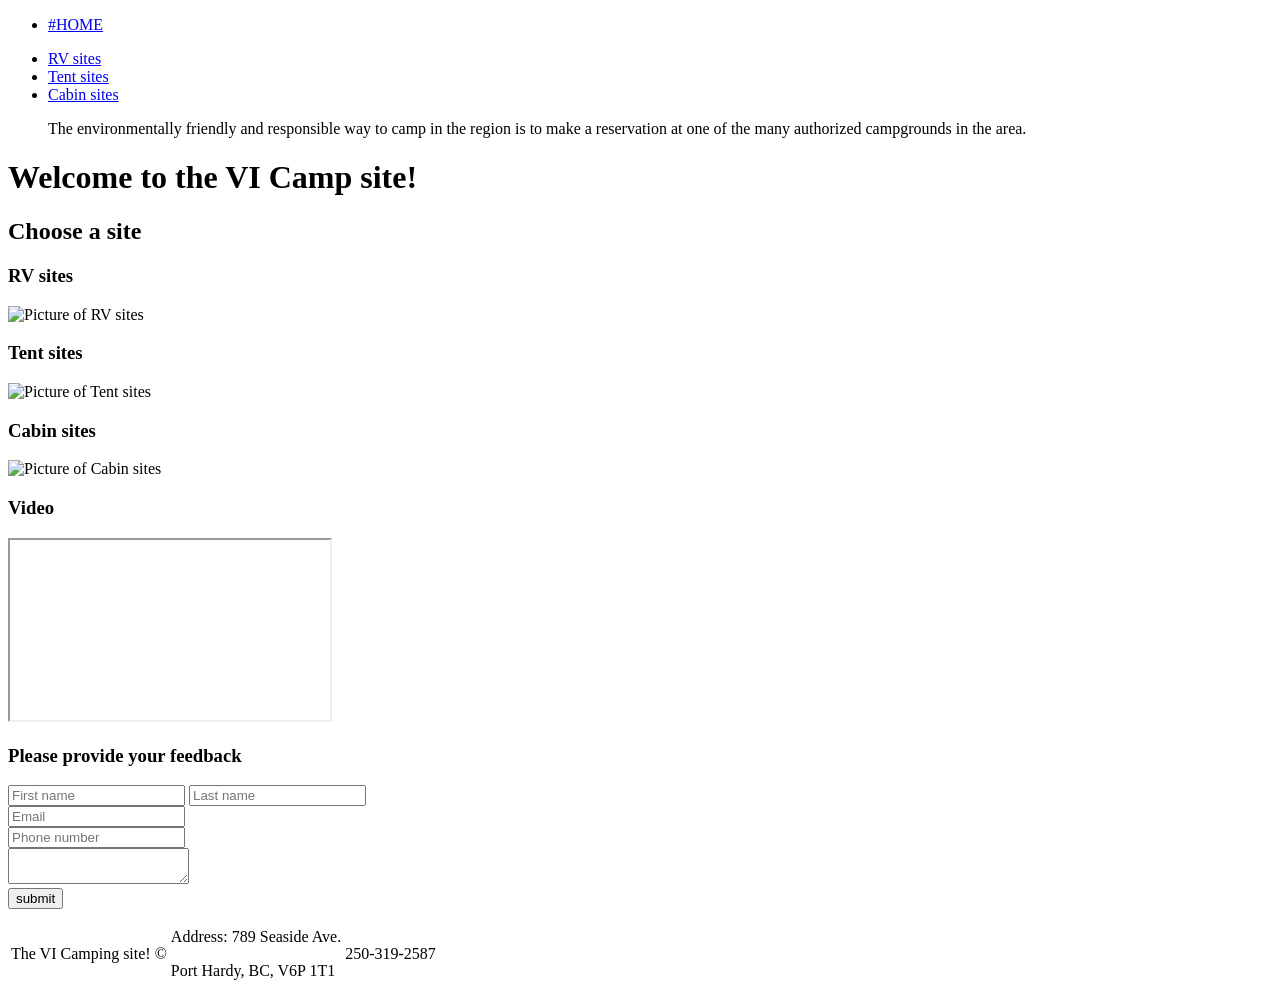
==== Camping site in Northern VI_v2.html @ b3e8bdc3 "Added CSS styling file" ====
<!DOCTYPE HTML>
<html>
<head>
<title> Short webpage! </title>
<meta charset ="UTF-8">
<meta name="description" content="a short one page webpage">
</head>
<body>
<nav> 
<ul> 
<li><a Href="Camping site in Northern VI.html">#HOME</a></li>
</ul>
<ul> 
<li><a Href="#RV">RV sites</a></li>
<li><a Href="#Tent">Tent sites</a></li>
<li><a Href="#Cabin">Cabin sites</a></li>
</ul>
   </nav>
  <!--Header-->
   <Header>
   <blockquote>
  <p> The environmentally friendly and responsible way to camp in the region is to make a reservation at one of the many authorized campgrounds in the area.</p>
</blockquote>
   <div> <h1> Welcome to the VI Camp site! </h1> </div>
   </Header>
 <!-- Campsite Images-->
   <section>
   <div><h2> Choose a site </h2>
   <div id="RV"> <!-- RV site IMMAGES--> 
   <div> <h3> RV sites </h3>
   <img src="C:/Users/arash/OneDrive/Documents/GitHub/Short Webpage assignment/Images/RV.JPG" alt="Picture of RV sites">  
   </div>
    </div>
   <div id="Tent"> <!-- Tent site IMMAGES--> 
      <div> <h3> Tent sites </h3>
   <img src="C:/Users/arash/OneDrive/Documents/GitHub/Short Webpage assignment/Images/Tent.JPG" alt="Picture of Tent sites" iframe width = "320" height = "180" img>  
   </div>
      </div> 
	   <div id="Cabin"> <!-- Cabin site IMMAGES--> 
      <div> <h3> Cabin sites </h3>
   <img src="C:/Users/arash/OneDrive/Documents/GitHub/Short Webpage assignment/Images/Cabin.JPG" alt="Picture of Cabin sites">  
   </div>
      </div> 
	   </div> 
 </Section> 
 <!-- Videos-->
      <section>  
   <!-- Camp site video-->	
   	 	  <div> 
		  <h3> Video </h3> 
		  <iframe width = "320" height = "180" src="https://www.youtube.com/embed/V4DYqSNaS4Q"> </iframe>
		     </div> 
   	 	  </section>

<Footer> 
 <!--Form-->
   <Section> 
   <div> <h3> Please provide your feedback</h3> 
   <div> 
   <form> 
   <input  type="text" placeholder="First name">
      <input  type="text" placeholder="Last name"> <br>
	        <input  type="Email" placeholder="Email"> <br>
      <input  type="Tel" placeholder="Phone number"> <br>
<textarea placeholder="Type message here..."> </textarea> <br>
<input type="submit" value="submit">
<table>
 <tr> 
 <td> 
 <p> The VI Camping site! &copy; </p> 
 </td>
 <td> 
 <p> Address: 789 Seaside Ave. </p> 
 <p> Port Hardy, BC, V6P 1T1 </p> 
 </td>
  <td> 
 <p> 250-319-2587 </p> 
 </td>
 </tr>

 </table>
   </Footer>
</body>
</html>
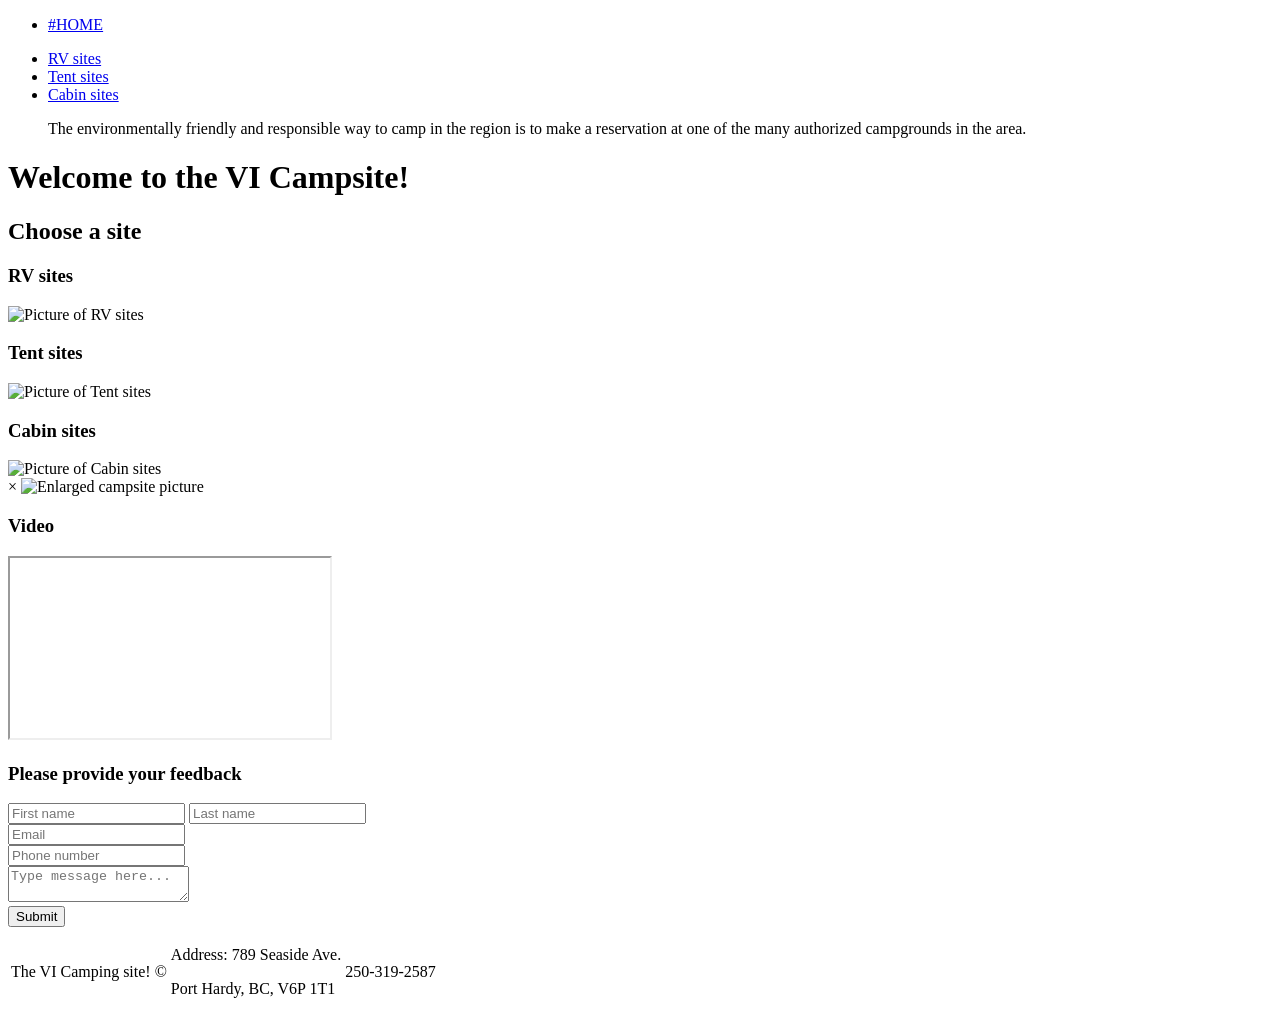
==== commit da8710a9: "Updated one page assignment with LightBox images" ====
--- a/Camping site in Northern VI_v2.html
+++ b/Camping site in Northern VI_v2.html
@@ -1,85 +1,198 @@
+
 <!DOCTYPE HTML>
 <html>
+
 <head>
-<title> Short webpage! </title>
-<meta charset ="UTF-8">
-<meta name="description" content="a short one page webpage">
+    <title>Camping site!</title>
+    <meta charset="UTF-8">
+    <meta name="description" content="A short one page webpage">
+
+    <!-- Link to CSS file -->
+    <link rel="stylesheet" href="CSS/one_page_website.css">
 </head>
+
 <body>
-<nav> 
-<ul> 
-<li><a Href="Camping site in Northern VI.html">#HOME</a></li>
-</ul>
-<ul> 
-<li><a Href="#RV">RV sites</a></li>
-<li><a Href="#Tent">Tent sites</a></li>
-<li><a Href="#Cabin">Cabin sites</a></li>
-</ul>
-   </nav>
-  <!--Header-->
-   <Header>
-   <blockquote>
-  <p> The environmentally friendly and responsible way to camp in the region is to make a reservation at one of the many authorized campgrounds in the area.</p>
-</blockquote>
-   <div> <h1> Welcome to the VI Camp site! </h1> </div>
-   </Header>
- <!-- Campsite Images-->
-   <section>
-   <div><h2> Choose a site </h2>
-   <div id="RV"> <!-- RV site IMMAGES--> 
-   <div> <h3> RV sites </h3>
-   <img src="C:/Users/arash/OneDrive/Documents/GitHub/Short Webpage assignment/Images/RV.JPG" alt="Picture of RV sites">  
-   </div>
+
+    <nav>
+        <ul>
+            <li><a href="Camping site in Northern VI.html">#HOME</a></li>
+        </ul>
+
+        <ul>
+            <li><a href="#RV">RV sites</a></li>
+            <li><a href="#Tent">Tent sites</a></li>
+            <li><a href="#Cabin">Cabin sites</a></li>
+        </ul>
+    </nav>
+
+    <!-- Header -->
+    <header>
+
+        <blockquote>
+            <p>
+                The environmentally friendly and responsible way to camp
+                in the region is to make a reservation at one of the many
+                authorized campgrounds in the area.
+            </p>
+        </blockquote>
+
+        <div>
+            <h1>Welcome to the VI Campsite!</h1>
+        </div>
+
+    </header>
+
+
+    <!-- Campsite Images -->
+    <section>
+
+        <div>
+            <h2>Choose a site</h2>
+
+            <!-- RV site -->
+            <div id="RV">
+
+                <div>
+                    <h3>RV sites</h3>
+
+                    <img
+                        class="lightbox-image"
+                        src="Images/RV.JPG"
+                        alt="Picture of RV sites">
+                </div>
+
+            </div>
+
+
+            <!-- Tent site -->
+            <div id="Tent">
+
+                <div>
+                    <h3>Tent sites</h3>
+
+                    <img
+                        class="lightbox-image"
+                        src="Images/Tent.JPG"
+                        alt="Picture of Tent sites">
+                </div>
+
+            </div>
+
+
+            <!-- Cabin site -->
+            <div id="Cabin">
+
+                <div>
+                    <h3>Cabin sites</h3>
+
+                    <img
+                        class="lightbox-image"
+                        src="Images/Cabin.JPG"
+                        alt="Picture of Cabin sites">
+                </div>
+
+            </div>
+
+        </div>
+
+    </section>
+
+
+    <!-- Lightbox -->
+    <div id="lightbox" class="lightbox">
+
+        <span id="close-lightbox">&times;</span>
+
+        <img id="lightbox-image" src="" alt="Enlarged campsite picture">
+
+        <p id="lightbox-caption"></p>
+
     </div>
-   <div id="Tent"> <!-- Tent site IMMAGES--> 
-      <div> <h3> Tent sites </h3>
-   <img src="C:/Users/arash/OneDrive/Documents/GitHub/Short Webpage assignment/Images/Tent.JPG" alt="Picture of Tent sites" iframe width = "320" height = "180" img>  
-   </div>
-      </div> 
-	   <div id="Cabin"> <!-- Cabin site IMMAGES--> 
-      <div> <h3> Cabin sites </h3>
-   <img src="C:/Users/arash/OneDrive/Documents/GitHub/Short Webpage assignment/Images/Cabin.JPG" alt="Picture of Cabin sites">  
-   </div>
-      </div> 
-	   </div> 
- </Section> 
- <!-- Videos-->
-      <section>  
-   <!-- Camp site video-->	
-   	 	  <div> 
-		  <h3> Video </h3> 
-		  <iframe width = "320" height = "180" src="https://www.youtube.com/embed/V4DYqSNaS4Q"> </iframe>
-		     </div> 
-   	 	  </section>
 
-<Footer> 
- <!--Form-->
-   <Section> 
-   <div> <h3> Please provide your feedback</h3> 
-   <div> 
-   <form> 
-   <input  type="text" placeholder="First name">
-      <input  type="text" placeholder="Last name"> <br>
-	        <input  type="Email" placeholder="Email"> <br>
-      <input  type="Tel" placeholder="Phone number"> <br>
-<textarea placeholder="Type message here..."> </textarea> <br>
-<input type="submit" value="submit">
-<table>
- <tr> 
- <td> 
- <p> The VI Camping site! &copy; </p> 
- </td>
- <td> 
- <p> Address: 789 Seaside Ave. </p> 
- <p> Port Hardy, BC, V6P 1T1 </p> 
- </td>
-  <td> 
- <p> 250-319-2587 </p> 
- </td>
- </tr>
 
- </table>
-   </Footer>
+    <!-- Videos -->
+    <section>
+
+        <!-- Camp site video -->
+        <div>
+
+            <h3>Video</h3>
+
+            <iframe
+                width="320"
+                height="180"
+                src="https://www.youtube.com/embed/V4DYqSNaS4Q">
+            </iframe>
+
+        </div>
+
+    </section>
+
+
+    <!-- Footer -->
+    <footer>
+
+        <!-- Form -->
+        <section>
+
+            <div>
+                <h3>Please provide your feedback</h3>
+
+                <div>
+
+                    <form>
+
+                        <input type="text" placeholder="First name">
+
+                        <input type="text" placeholder="Last name">
+                        <br>
+
+                        <input type="email" placeholder="Email">
+                        <br>
+
+                        <input type="tel" placeholder="Phone number">
+                        <br>
+
+                        <textarea placeholder="Type message here..."></textarea>
+                        <br>
+
+                        <input type="submit" value="Submit">
+
+                    </form>
+
+                    <table>
+
+                        <tr>
+
+                            <td>
+                                <p>The VI Camping site! &copy;</p>
+                            </td>
+
+                            <td>
+                                <p>Address: 789 Seaside Ave.</p>
+                                <p>Port Hardy, BC, V6P 1T1</p>
+                            </td>
+
+                            <td>
+                                <p>250-319-2587</p>
+                            </td>
+
+                        </tr>
+
+                    </table>
+
+                </div>
+            </div>
+
+        </section>
+
+    </footer>
+
+
+    <!-- JavaScript file -->
+    <script src="JS/one_page_website.js"></script>
+
 </body>
+
 </html>
-   
+
